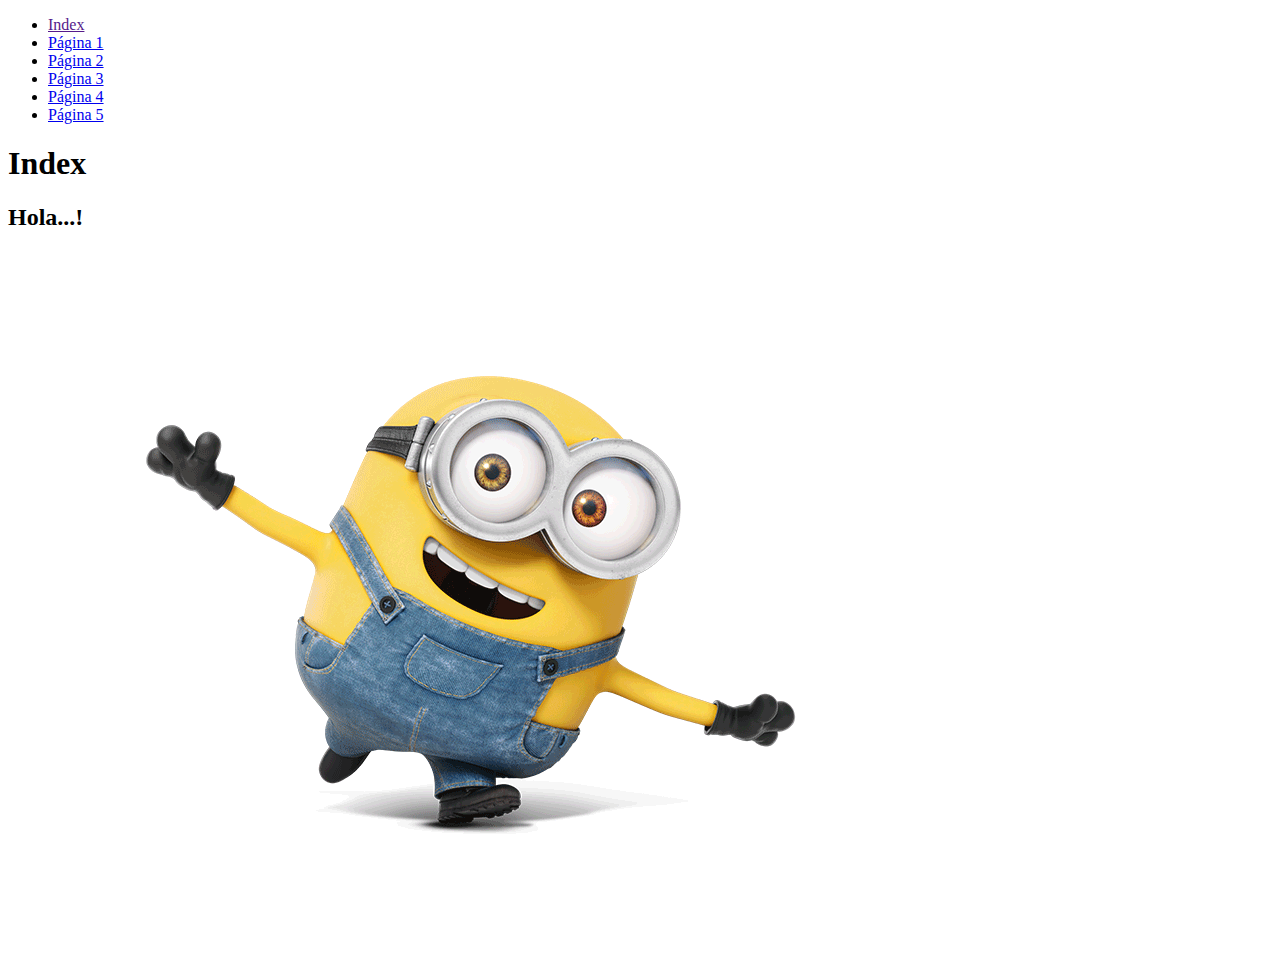
==== index.html @ d6622c31 "segunda actividad" ====
<!DOCTYPE html>
<html>
    <head>
        <meta charset=utf-8>
        <title>Actividad 2</title>
    </head>
    <body>
        <nav>
            <ul>
            <li><a href="">Index</a></li>
            <li><a href="pages/Page1.html">Página 1</a></li>
            <li><a href="pages/Page2.html">Página 2</a></li>
            <li><a href="pages/Page3.html">Página 3</a></li>
            <li><a href="pages/Page4.html">Página 4</a></li>
            <li><a href="pages/Page5.html">Página 5</a></li>
            </ul>
        </nav>
        <h1>Index</h1>
        <h2>Hola...!</h2>
        <img src="assets/gip.gif" alt="">
    </body>
</html>
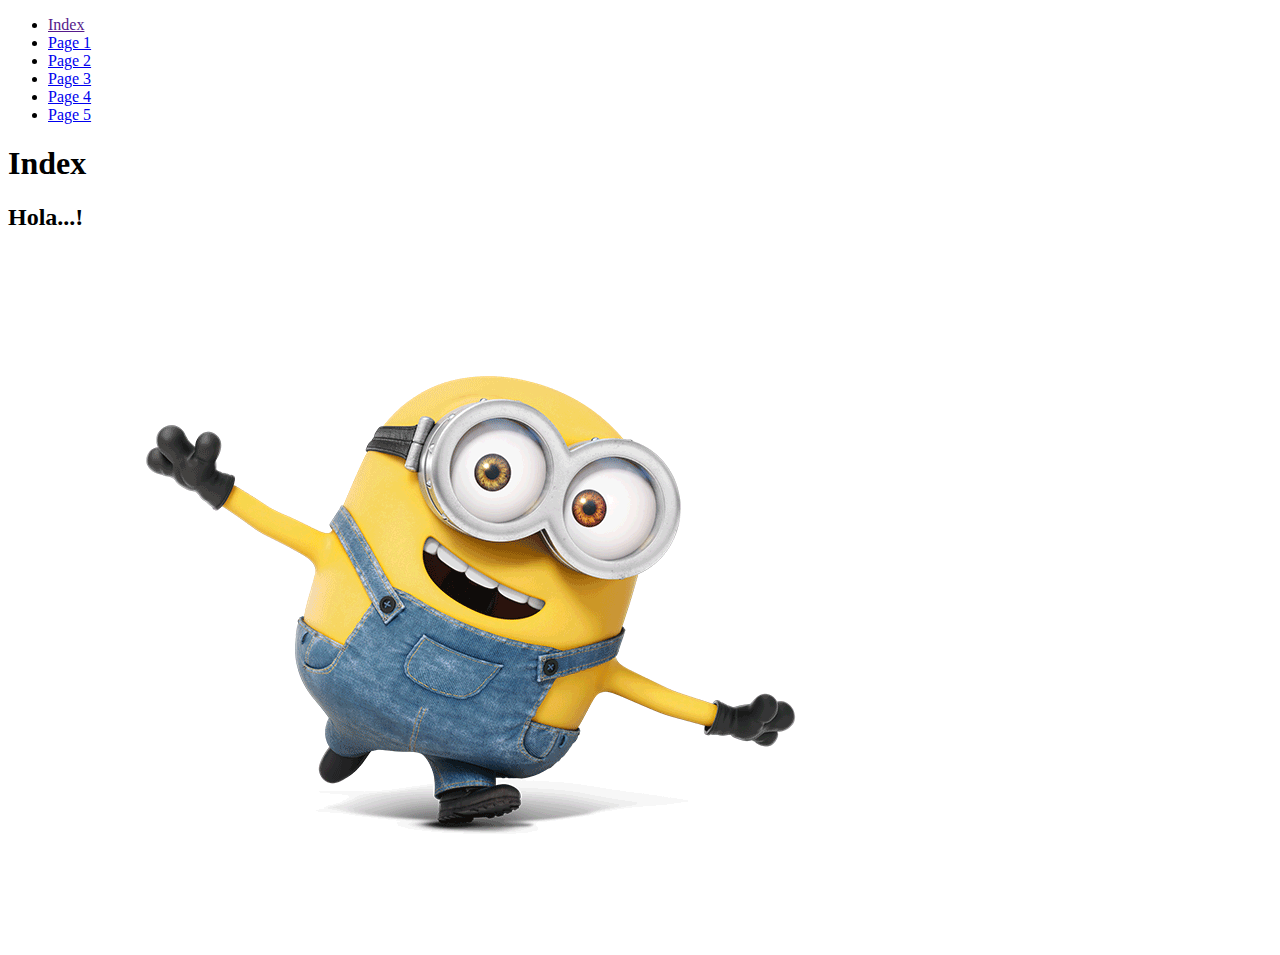
==== commit ed50aaa4: "proyecto terminado" ====
--- a/index.html
+++ b/index.html
@@ -8,15 +8,15 @@
         <nav>
             <ul>
             <li><a href="">Index</a></li>
-            <li><a href="pages/Page1.html">Página 1</a></li>
-            <li><a href="pages/Page2.html">Página 2</a></li>
-            <li><a href="pages/Page3.html">Página 3</a></li>
-            <li><a href="pages/Page4.html">Página 4</a></li>
-            <li><a href="pages/Page5.html">Página 5</a></li>
+            <li><a href="pages/Page1.html">Page 1</a></li>
+            <li><a href="pages/Page2.html">Page 2</a></li>
+            <li><a href="pages/Page3.html">Page 3</a></li>
+            <li><a href="pages/Page4.html">Page 4</a></li>
+            <li><a href="pages/Page5.html">Page 5</a></li>
             </ul>
         </nav>
         <h1>Index</h1>
         <h2>Hola...!</h2>
         <img src="assets/gip.gif" alt="">
     </body>
-</html>+</html>
